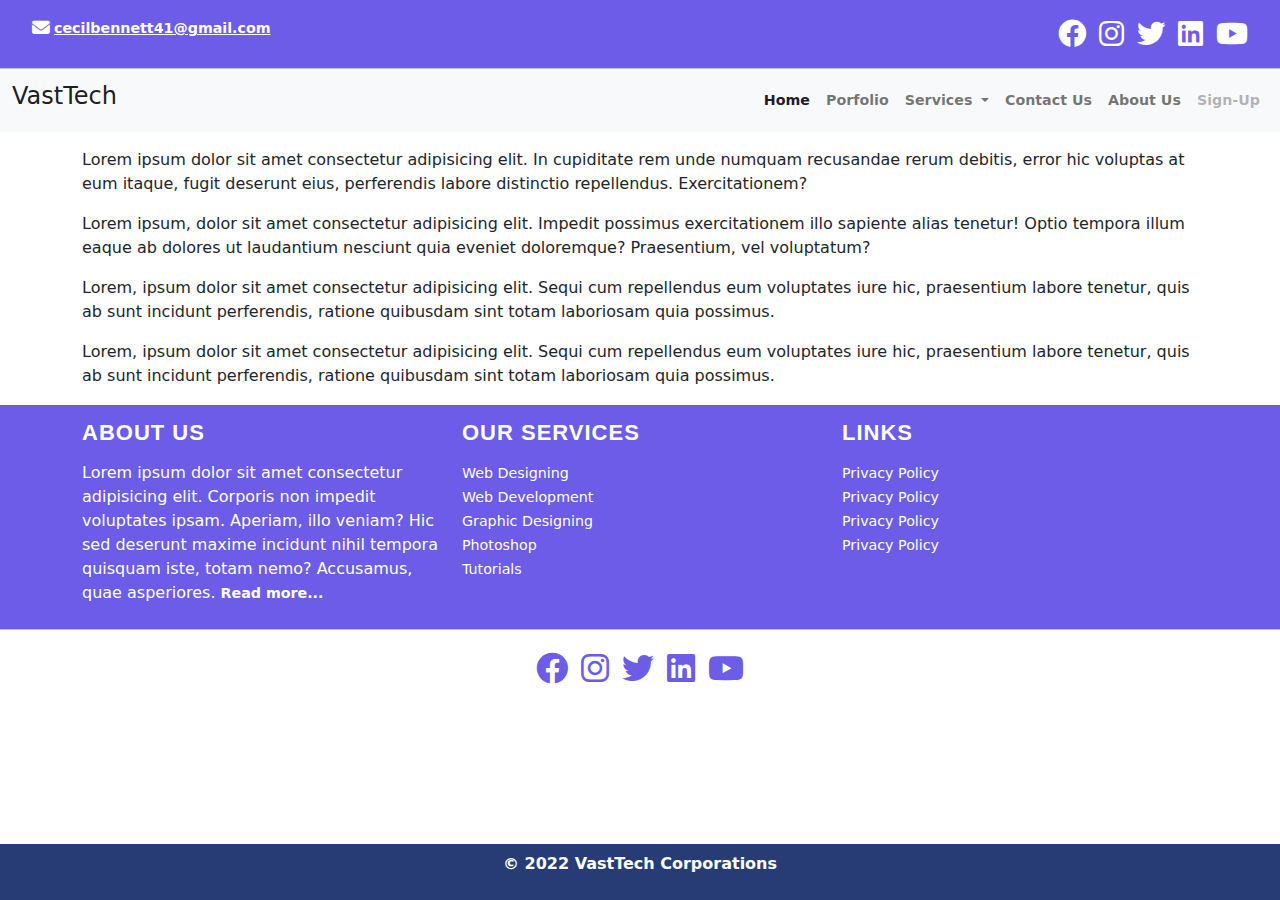
==== index.html @ bc7b06d2 "Changing Default page to index page" ====
<!doctype html>
<html lang="en">
  <head>
    <meta charset="utf-8">
    <meta name="viewport" content="width=device-width, initial-scale=1">
    <title>index</title>
    <!-- bootstrap css -->
    <link rel="stylesheet" href="Bootstrap/bootstrap.min.css">
    <!--fontaweosme css-->
    <link rel="stylesheet"  href="fontawesome-free-6.1.1-web/fontawesome-free-6.1.1-web/css/all.css">
    <!-- sweetalert css -->
    <link rel="stylesheet" href="datatable/jquery.dataTables.min.css">
    <!--Custome css-->
    <link href="css/StyleSheet1.css" rel="stylesheet">
    <!--Page Icon-->
    <link rel="icon" href="img" type="image/x-icon"/>
  </head>
  <body>
    <!--Header-->
    <header class="sticky-top">
      <!--Top Header-->
      <div id="TopHeader" class="p-3">
        <div class="container-fluid">
            <div class="row">
              <div class="col-md-6 text-start">
                <a href="mailto:cecilbennett41@gmail.com"><i class="fa-solid fa-envelope fa-lg p-1"></i>cecilbennett41@gmail.com</a>
              </div>
              <div class="col-md-6 text-end col-12 d-none d-md-block">
                  <a href="#"><i class="fa-brands fa-facebook fa-2x p-1"></i></a>
                  <a href="#"><i class="fa-brands fa-instagram fa-2x p-1"></i></a>
                  <a href="#"><i class="fa-brands fa-twitter fa-2x p-1"></i></a>
                  <a href="#"><i class="fa-brands fa-linkedin fa-2x p-1"></i></a>
                  <a href="#"><i class="fa-brands fa-youtube fa-2x p-1"></i></a>
              </div>
              
            </div>
        </div>
    </div>
    <!--Navbar-->
    <div class="NavBar">
      <nav class="navbar navbar-expand-lg navbar-light bg-light">
        <div class="container-fluid">
          <a class="navbar-brand" href="#">
            <h4>VastTech</h4> 
          </a>
          <button class="navbar-toggler" type="button" data-bs-toggle="collapse" data-bs-target="#navbarSupportedContent" aria-controls="navbarSupportedContent" aria-expanded="false" aria-label="Toggle navigation">
            <span class="navbar-toggler-icon"></span>
          </button>
          <div class="collapse navbar-collapse" id="navbarSupportedContent">
            <ul class="navbar-nav ms-auto mb-2 mb-lg-0">
              <li class="nav-item">
                <a class="nav-link active" aria-current="page" href="index.html">Home</a>
              </li>
              <li class="nav-item">
                <a class="nav-link" href="Portfolio.html">Porfolio</a>
              </li>
              <li class="nav-item dropdown">
                <a class="nav-link dropdown-toggle" id="navbarDropdown" role="button" data-bs-toggle="dropdown" aria-expanded="false">
                  Services
                </a>
                <ul class="dropdown-menu" aria-labelledby="navbarDropdown">
                  <li><a class="dropdown-item" href="#">Tutorials</a></li>
                  <li><a class="dropdown-item" href="#">Web Designing</a></li>
                  <li><a class="dropdown-item" href="#">Graphic Designing</a></li>
                  <li><hr class="dropdown-divider"></li>
                  <li><a class="dropdown-item" href="#">Photoshop</a></li>
                </ul>
              </li>
              <li class="nav-item">
                <a class="nav-link"  href="Contact.html">Contact Us</a>
              </li>
              <li class="nav-item">
                <a class="nav-link"  href="About.html">About Us</a>
              </li>
              <li class="nav-item">
                <a class="nav-link disabled" href="#" tabindex="-1" aria-disabled="true">Sign-Up</a>
              </li>
            </ul>
          </div>
        </div>
      </nav>
    </div>
    </header>
    <!--Body-->
    <section class="container mt-3">
      <p>Lorem ipsum dolor sit amet consectetur adipisicing elit. In cupiditate rem unde numquam recusandae rerum debitis, error hic voluptas at eum itaque, fugit deserunt eius, perferendis labore distinctio repellendus. Exercitationem?</p>
      <p>Lorem ipsum, dolor sit amet consectetur adipisicing elit. Impedit possimus exercitationem illo sapiente alias tenetur! Optio tempora illum eaque ab dolores ut laudantium nesciunt quia eveniet doloremque? Praesentium, vel voluptatum?</p>
      <p>Lorem, ipsum dolor sit amet consectetur adipisicing elit. Sequi cum repellendus eum voluptates iure hic, praesentium labore tenetur, quis ab sunt incidunt perferendis, ratione quibusdam sint totam laboriosam quia possimus.</p>
      <p>Lorem, ipsum dolor sit amet consectetur adipisicing elit. Sequi cum repellendus eum voluptates iure hic, praesentium labore tenetur, quis ab sunt incidunt perferendis, ratione quibusdam sint totam laboriosam quia possimus.</p>
    </section>
    <!-- footer -->
    <section>
      <!--Top Footer-->
    <footer class="top-footer p-md-2 p-3">
      <div  class="container">
        <div class="row">
          <div class="col-md-4 col-sm-12">
            <h3>About Us</h3>
            <p class="text-justify">
              Lorem ipsum dolor sit amet consectetur adipisicing elit. 
              Corporis non impedit voluptates ipsam. 
              Aperiam, illo veniam? Hic sed deserunt maxime incidunt nihil tempora quisquam iste, totam nemo? Accusamus, quae asperiores.
               <a style="color: white; font-weight: 600;" href="#">Read more...</a>
            </p>
          </div>
          <div class="col-md-4 col-sm-6">
            <h3>Our Services</h3>
              <a href="#"> Web Designing</a>
              <br>
              <a href="#"> Web Development</a>
              <br>
              <a href="#"> Graphic Designing</a>
              <br>
              <a href="#"> Photoshop</a>
              <br>
              <a href="#"> Tutorials</a>
          </div>
          <div class="col-md-4 col-sm-6">
            <h3>Links</h3>
            <a href="#">Privacy Policy</a>
            <br>
            <a href="#">Privacy Policy</a>
            <br>
            <a href="#">Privacy Policy</a>
            <br>
            <a href="#">Privacy Policy</a>
            <br>
          </div>
        </div>
      
    </footer>
    <!--social links-->
    <div class="social-links mb-5">
      <div class="container">
        <div class="row">
          <div class="col-12 text-center pt-2 pb-2">
            <a  href="#"><i class="fa-brands fa-facebook fa-2x p-1"></i></a>
            <a  href="#"><i class="fa-brands fa-instagram fa-2x p-1"></i></a>
            <a  href="#"><i class="fa-brands fa-twitter fa-2x p-1"></i></a>
            <a  href="#"><i class="fa-brands fa-linkedin fa-2x p-1"></i></a>
            <a  href="#"><i class="fa-brands fa-youtube fa-2x p-1"></i></a>
          </div>
        </div>
      </div>
    </div>
    <!--Bottom footer fixed bottom-->
    <div class="bottom-footer fixed-bottom">
      <div class="container">
        <div class="row">
          <div class="col-12 text-center pt-2 pb-2">
            <p>© 2022 VastTech Corporations</p>
          </div>
        </div>
      </div>
    </div>
    </section>
    
    <!-- bootstrap js -->
    <script src="Bootstrap/bootstrap.bundle.min.js"></script>
    <!-- datatables js -->
    <script src="datatable/jquery.dataTables.min.js"></script>
    <!-- sweetalert js -->
    <script src="sweetalert/sweetalert.min.js"></script>
  </body>
</html>
---- css/StyleSheet1.css ----
﻿/* START TOP HEADER */
#TopHeader
{
    background-color:#6c5ce7;
    border-bottom: 1px solid silver;
    padding: 10px;
}
#TopHeader a{
    color: white;
    font-weight: 600;
    font-size: 0.89rem;
}
#TopHeader a:hover{
    color: #fbc531;
    font-weight: 700;
    font-size: 0.89rem;
}
/*Navbar*/
.NavBar ul li a{
    font-weight: 600;
    font-size: 0.89rem;
}
.NavBar ul li a:hover{
    font-weight: 700;
    font-size: 0.89rem;
    color:#6c5ce7;
}
/* END TOP HEADER */

/* START FOOTEER*/
.top-footer{
    background-color: #6c5ce7;
    color: white;
    border-bottom: 1px solid silver;
    border-top: 1px solid white;
    width: 100%;
}
.top-footer a{
    color: white;
    text-decoration: none;
    font-weight: 500;
    font-size: 0.89rem;
}
.top-footer a{
    list-style-type: none;
}
.top-footer a:hover{
    color:#fbc531;
    font-weight: 600;
    font-size: 0.89rem;
}
.top-footer h3{
	font-size: 22px;
	line-height: 40px;
	font-weight: 600;
	text-transform: uppercase;
	font-family: 'Orienta', sans-serif;
	letter-spacing: 1px;
}
.social-links{
    background-color: white;
    padding: 10px;
   
}
.social-links a{
    color: #6c5ce7;
}
.social-links a:hover{
    color: #2e86de;
}
.bottom-footer{
    background-color: #273c75;
    color: white;
    font-weight: 600;
}
/* END FOOTER*/

/* START BODY*/
.Boddie{
    background-image: url('../img/pexels-1.jpg');
    background-repeat: no-repeat;
    background-size: cover;
}
.contact1{
    color: white;
    font-weight: 600;
    font-size: 0.89rem;
}
/* END BODY*/

/* START ABOUT PAGE */
#aboutsect h2{
	font-size: 22px;
	line-height: 40px;
	font-weight: 600;
	text-transform: uppercase;
	font-family: 'Orienta', sans-serif;
	letter-spacing: 1px;
    color: #6c5ce7;
}
#aboutsect h5{
	font-size: 22px;
	font-weight: 400;
	text-transform: uppercase;
	font-family: 'Orienta', sans-serif;
	letter-spacing: 1px;
    color: #6c5ce7;
}

/* END ABOUT PAGE */
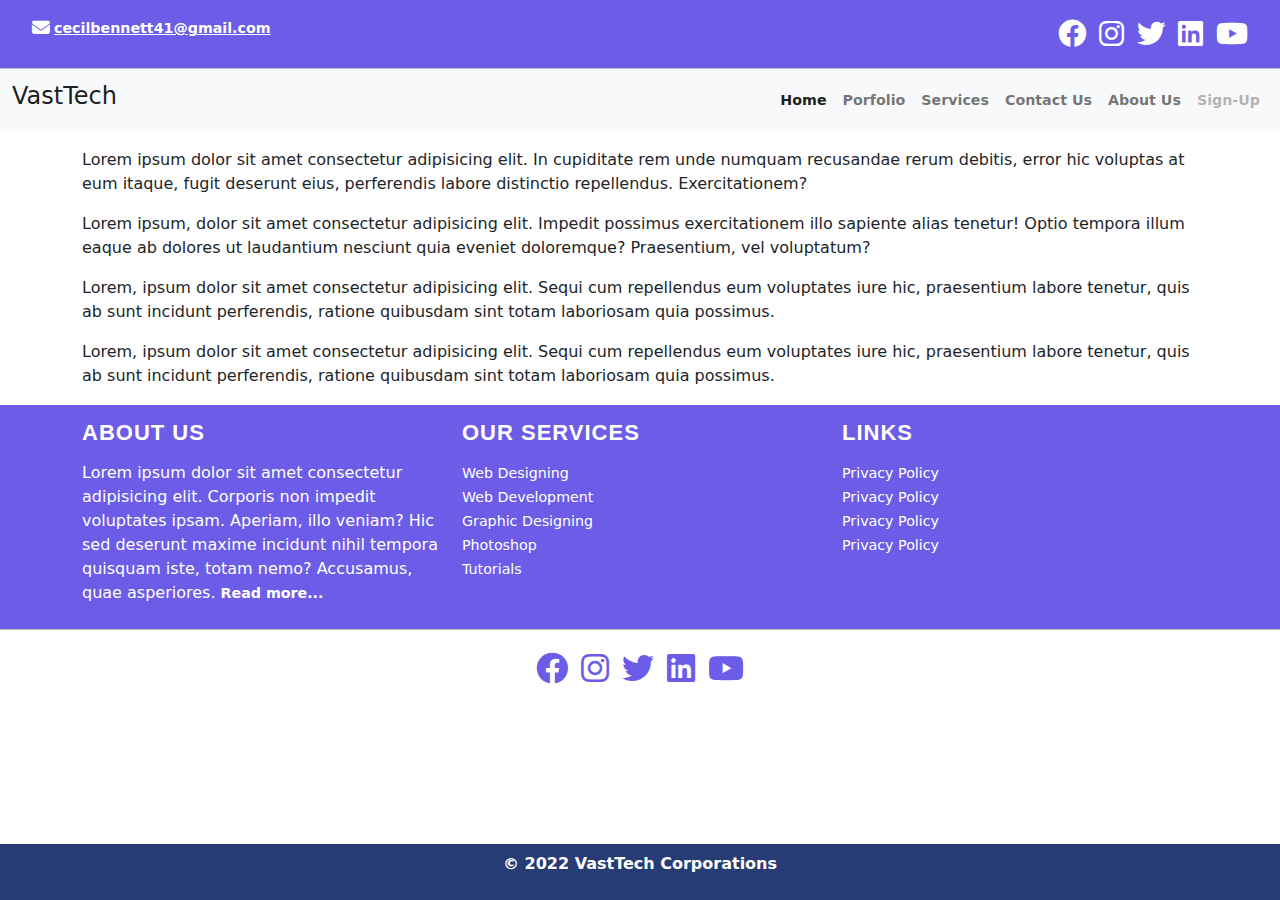
==== commit 3c437cf9: "Tutorial page" ====
--- a/index.html
+++ b/index.html
@@ -54,17 +54,8 @@
               <li class="nav-item">
                 <a class="nav-link" href="Portfolio.html">Porfolio</a>
               </li>
-              <li class="nav-item dropdown">
-                <a class="nav-link dropdown-toggle" id="navbarDropdown" role="button" data-bs-toggle="dropdown" aria-expanded="false">
-                  Services
-                </a>
-                <ul class="dropdown-menu" aria-labelledby="navbarDropdown">
-                  <li><a class="dropdown-item" href="#">Tutorials</a></li>
-                  <li><a class="dropdown-item" href="#">Web Designing</a></li>
-                  <li><a class="dropdown-item" href="#">Graphic Designing</a></li>
-                  <li><hr class="dropdown-divider"></li>
-                  <li><a class="dropdown-item" href="#">Photoshop</a></li>
-                </ul>
+              <li class="nav-item">
+                <a class="nav-link"  href="Service.html">Services</a>
               </li>
               <li class="nav-item">
                 <a class="nav-link"  href="Contact.html">Contact Us</a>
@@ -100,7 +91,7 @@
               Lorem ipsum dolor sit amet consectetur adipisicing elit. 
               Corporis non impedit voluptates ipsam. 
               Aperiam, illo veniam? Hic sed deserunt maxime incidunt nihil tempora quisquam iste, totam nemo? Accusamus, quae asperiores.
-               <a style="color: white; font-weight: 600;" href="#">Read more...</a>
+               <a style="color: white; font-weight: 600;" href="About.html">Read more...</a>
             </p>
           </div>
           <div class="col-md-4 col-sm-6">
--- a/css/StyleSheet1.css
+++ b/css/StyleSheet1.css
@@ -106,5 +106,20 @@
 	letter-spacing: 1px;
     color: #6c5ce7;
 }
-
+.canvas{
+    font-size: 22px;
+	font-weight: 500;
+	text-transform: uppercase;
+	font-family: 'Orienta', sans-serif;
+	letter-spacing: 1px;
+    color: #6c5ce7;
+}
+.canvasbutton{
+    font-size: 22px;
+	font-weight: 500;
+	text-transform: uppercase;
+	font-family: 'Orienta', sans-serif;
+	letter-spacing: 1px;
+    background-color: #6c5ce7;
+}
 /* END ABOUT PAGE */